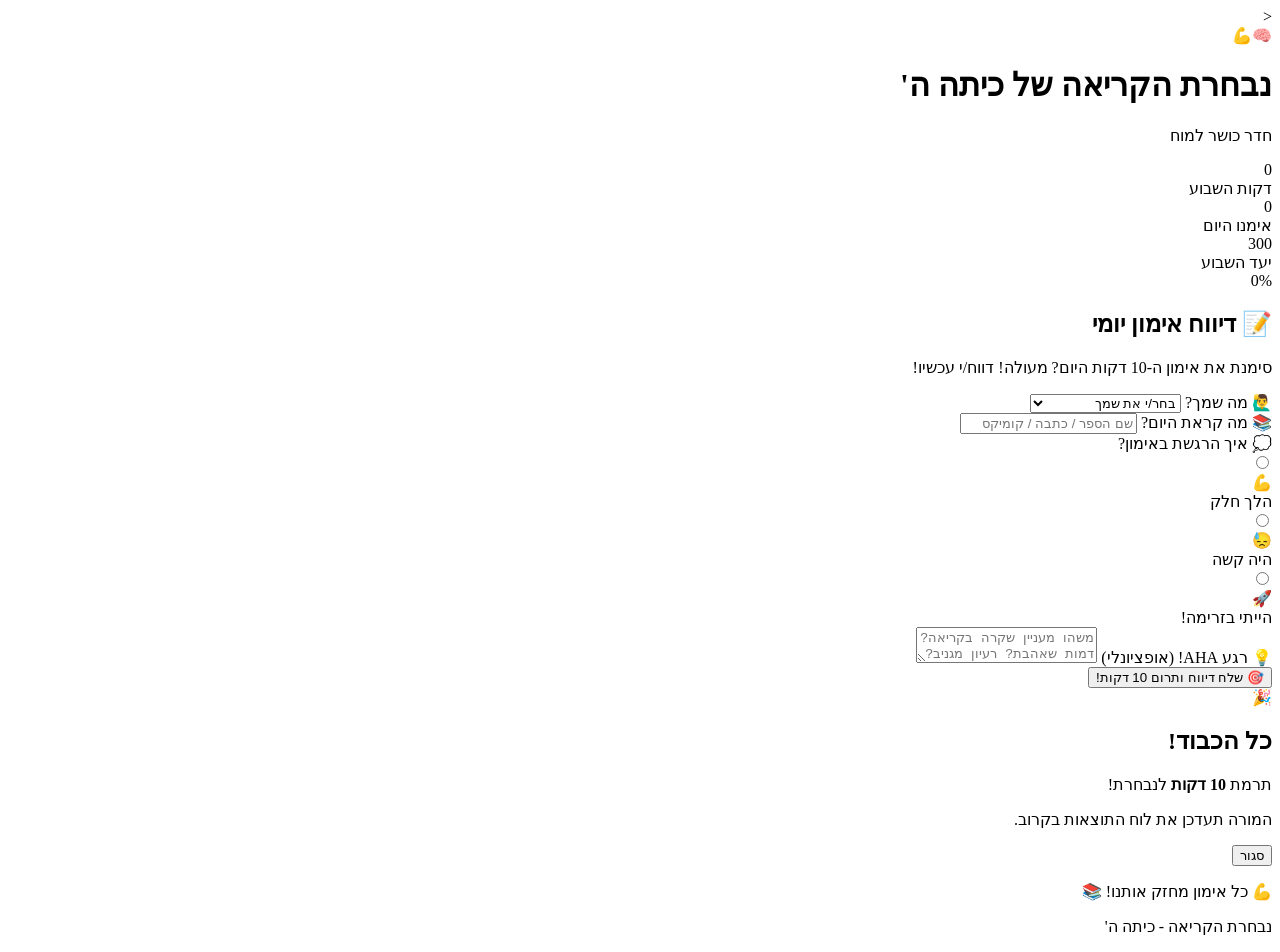
==== index.html @ 7ec2a13b "Update index.html" ====
<!DOCTYPE html>
<html lang="he" dir="rtl">
<head>
    <meta charset="UTF-8">
    <meta name="viewport" content="width=device-width, initial-scale=1.0">
    <title>נבחרת הקריאה - כיתה ה'</title>
    <link rel="stylesheet" href="style.css">
<link rel="apple-touch-icon" href="icon-180.png">
<link rel="manifest" href="manifest.json">
<meta name="mobile-web-app-capable" content="yes">
<meta name="apple-mobile-web-app-capable" content="yes">
<<meta name="apple-mobile-web-app-title" content="דיווח קריאה">
<meta name="theme-color" content="#FF6B6B">
</head>
<body>
    <div class="container">
        <!-- Header Section -->
        <header class="header">
            <div class="logo">🧠💪</div>
            <h1>נבחרת הקריאה של כיתה ה'</h1>
            <p class="subtitle">חדר כושר למוח</p>
        </header>

        <!-- Stats Banner -->
        <div class="stats-banner">
            <div class="stat-item">
                <div class="stat-number" id="totalMinutes">0</div>
                <div class="stat-label">דקות השבוע</div>
            </div>
            <div class="stat-item">
                <div class="stat-number" id="todayReaders">0</div>
                <div class="stat-label">אימנו היום</div>
            </div>
            <div class="stat-item">
                <div class="stat-number" id="weeklyGoal">300</div>
                <div class="stat-label">יעד השבוע</div>
            </div>
        </div>

        <!-- Progress Bar -->
        <div class="progress-container">
            <div class="progress-bar" id="progressBar"></div>
            <div class="progress-text" id="progressText">0%</div>
        </div>

        <!-- Main Form -->
        <div class="form-container">
            <h2>📝 דיווח אימון יומי</h2>
            <p class="form-description">סימנת את אימון ה-10 דקות היום? מעולה! דווח/י עכשיו!</p>

            <form id="readingForm">
                <!-- Student Name -->
                <div class="form-group">
                    <label for="studentName">🙋‍♂️ מה שמך?</label>
                    <select id="studentName" name="studentName" required>
                    <option value="">בחר/י את שמך</option>
                    <option value="איתמר אביטל">איתמר אביטל</option>
<option value="מאיה אזרזר">מאיה אזרזר</option>
<option value="אלון פנחס בכר">אלון פנחס בכר</option>
<option value="גילי בן סימון">גילי בן סימון</option>
<option value="סאשה צ'ארלי גולדשטיין">סאשה צ'ארלי גולדשטיין</option>
<option value="גאיה גל און">גאיה גל און</option>
<option value="רפאל גלפנד">רפאל גלפנד</option>
<option value="אור גפן">אור גפן</option>
<option value="אדם דודאי">אדם דודאי</option>
<option value="הילה שירה דורון">הילה שירה דורון</option>
<option value="דניאל הירש">דניאל הירש</option>
<option value="מיכאלה הראל">מיכאלה הראל</option>
<option value="עילאי ווייס">עילאי ווייס</option>
<option value="יונתן דוד טייבר">יונתן דוד טייבר</option>
<option value="בר כהן">בר כהן</option>
<option value="דניאל יהושע לבנשטיין">דניאל יהושע לבנשטיין</option>
<option value="שחר שמחה לוי">שחר שמחה לוי</option>
<option value="דן מינצר בונה">דן מינצר בונה</option>
<option value="בילי פדה">בילי פדה</option>
<option value="ליאן זרי פוזנר">ליאן זרי פוזנר</option>
<option value="יובל פולג">יובל פולג</option>
<option value="איתן פורר">איתן פורר</option>
<option value="גיא דוד פורר">גיא דוד פורר</option>
<option value="אלון יונתן קורדובה">אלון יונתן קורדובה</option>
<option value="איתמר קרביץ">איתמר קרביץ</option>
<option value="אמה קשמיר">אמה קשמיר</option>
<option value="עומרי שמעוני">עומרי שמעוני</option>
<option value="אביתר שמשינס">אביתר שמשינס</option>
                        <!-- Add all student names here -->
                    </select>
                </div>

                <!-- What did you read -->
                <div class="form-group">
                    <label for="readingMaterial">📚 מה קראת היום?</label>
                    <input type="text" id="readingMaterial" name="readingMaterial" 
                           placeholder="שם הספר / כתבה / קומיקס" required>
                </div>

                <!-- How did it feel -->
                <div class="form-group">
                    <label>💭 איך הרגשת באימון?</label>
                    <div class="feeling-options">
                        <label class="feeling-card">
                            <input type="radio" name="feeling" value="easy" required>
                            <div class="feeling-content">
                                <div class="feeling-emoji">💪</div>
                                <div class="feeling-text">הלך חלק</div>
                            </div>
                        </label>
                        <label class="feeling-card">
                            <input type="radio" name="feeling" value="hard" required>
                            <div class="feeling-content">
                                <div class="feeling-emoji">😓</div>
                                <div class="feeling-text">היה קשה</div>
                            </div>
                        </label>
                        <label class="feeling-card">
                            <input type="radio" name="feeling" value="flow" required>
                            <div class="feeling-content">
                                <div class="feeling-emoji">🚀</div>
                                <div class="feeling-text">הייתי בזרימה!</div>
                            </div>
                        </label>
                    </div>
                </div>

                <!-- Optional AHA moment -->
                <div class="form-group">
                    <label for="ahaмомент">💡 רגע AHA! (אופציונלי)</label>
                    <textarea id="ahaMoment" name="ahaMoment" 
                              placeholder="משהו מעניין שקרה בקריאה? דמות שאהבת? רעיון מגניב?"></textarea>
                </div>

                <!-- Submit Button -->
                <button type="submit" class="submit-btn" id="submitBtn">
                    <span class="btn-text">🎯 שלח דיווח ותרום 10 דקות!</span>
                </button>
            </form>
        </div>

        <!-- Success Message -->
        <div class="success-message" id="successMessage">
            <div class="success-content">
                <div class="success-icon">🎉</div>
                <h2>כל הכבוד!</h2>
                <p>תרמת <strong>10 דקות</strong> לנבחרת!</p>
                <p class="success-subtitle">המורה תעדכן את לוח התוצאות בקרוב.</p>
                <button class="close-btn" onclick="closeSuccessMessage()">סגור</button>
            </div>
        </div>

        <!-- Footer -->
        <footer class="footer">
            <p>💪 כל אימון מחזק אותנו! 📚</p>
            <p class="footer-small">נבחרת הקריאה - כיתה ה'</p>
        </footer>
    </div>

    <script src="script.js"></script>
</body>
</html>
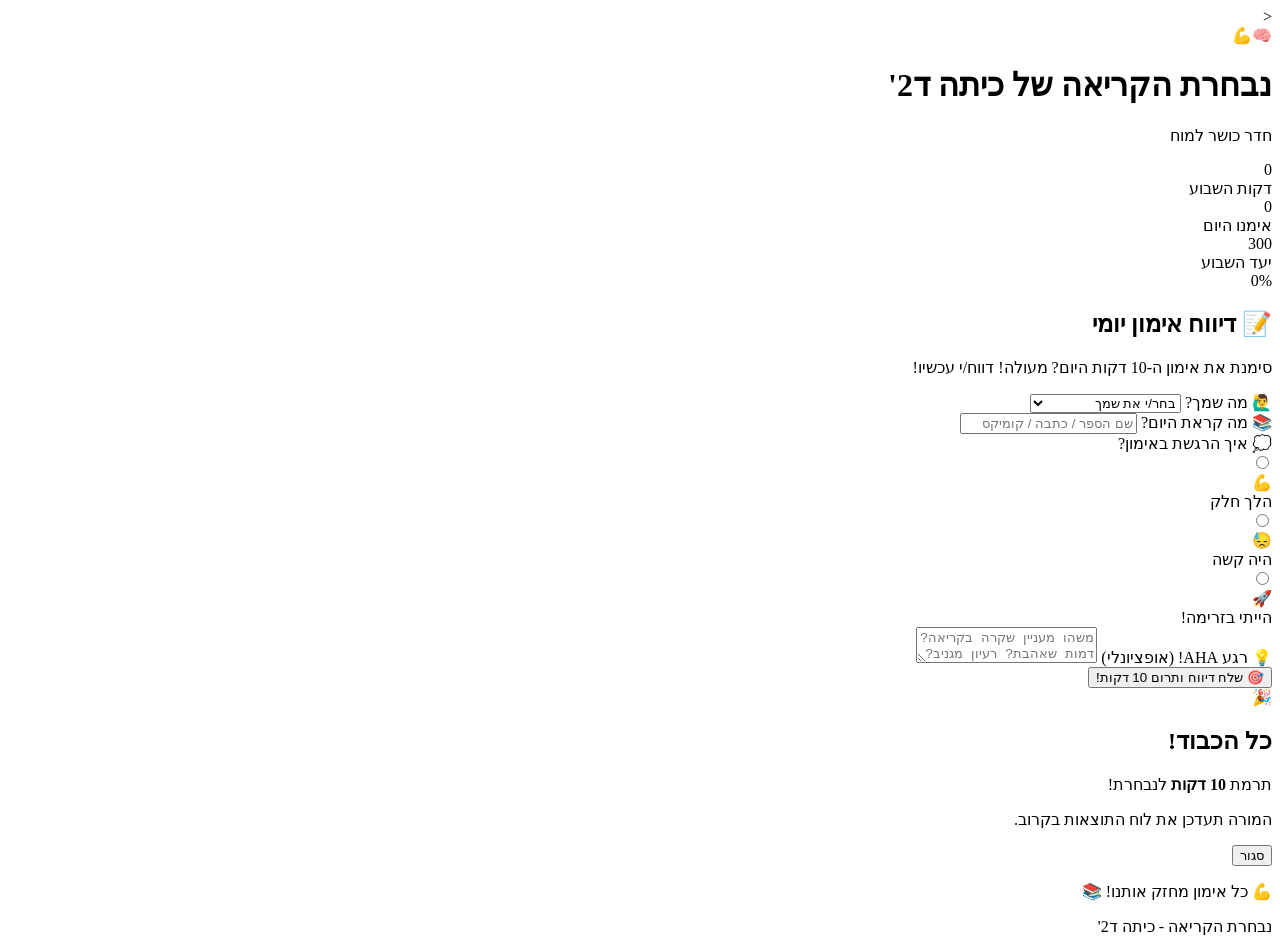
==== commit e86e6e5f: "Update index.html" ====
--- a/index.html
+++ b/index.html
@@ -3,7 +3,7 @@
 <head>
     <meta charset="UTF-8">
     <meta name="viewport" content="width=device-width, initial-scale=1.0">
-    <title>נבחרת הקריאה - כיתה ה'</title>
+    <title>נבחרת הקריאה - כיתה ד2'</title>
     <link rel="stylesheet" href="style.css">
 <link rel="apple-touch-icon" href="icon-180.png">
 <link rel="manifest" href="manifest.json">
@@ -17,7 +17,7 @@
         <!-- Header Section -->
         <header class="header">
             <div class="logo">🧠💪</div>
-            <h1>נבחרת הקריאה של כיתה ה'</h1>
+            <h1>נבחרת הקריאה של כיתה ד2'</h1>
             <p class="subtitle">חדר כושר למוח</p>
         </header>
 
@@ -149,7 +149,7 @@
         <!-- Footer -->
         <footer class="footer">
             <p>💪 כל אימון מחזק אותנו! 📚</p>
-            <p class="footer-small">נבחרת הקריאה - כיתה ה'</p>
+            <p class="footer-small">נבחרת הקריאה - כיתה ד2'</p>
         </footer>
     </div>
 
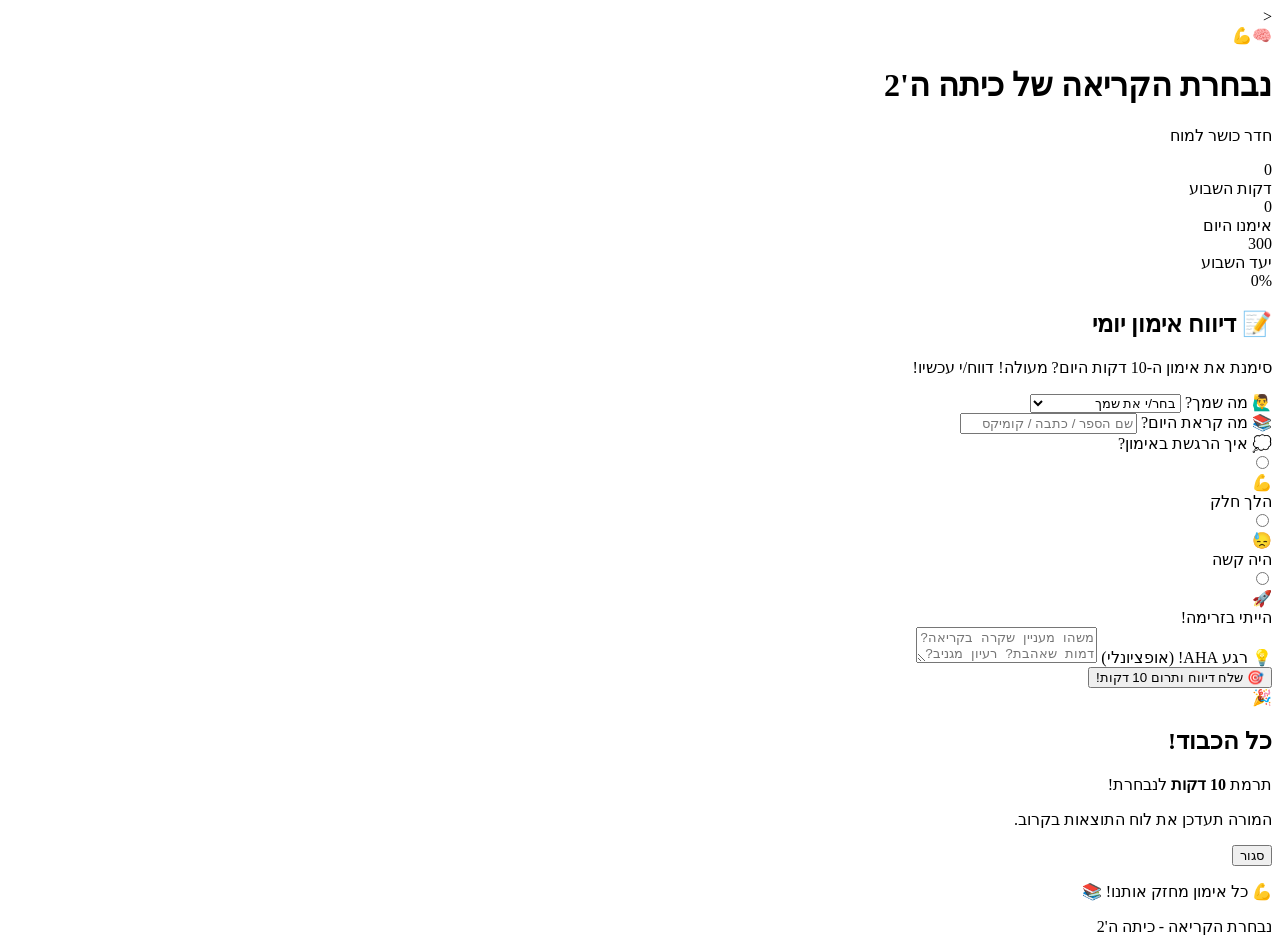
==== commit 3ed6cc88: "Update displayed class for 2026-27 school year" ====
--- a/index.html
+++ b/index.html
@@ -1,9 +1,15 @@
 <!DOCTYPE html>
 <html lang="he" dir="rtl">
+    <link rel="apple-touch-icon" href="icon-180.png">
+<link rel="manifest" href="manifest.json">
+<meta name="mobile-web-app-capable" content="yes">
+<meta name="apple-mobile-web-app-capable" content="yes">
+<meta name="apple-mobile-web-app-title" content="דיווח קריאה">
+<meta name="theme-color" content="#FF6B6B">
 <head>
     <meta charset="UTF-8">
     <meta name="viewport" content="width=device-width, initial-scale=1.0">
-    <title>נבחרת הקריאה - כיתה ד2'</title>
+    <title>נבחרת הקריאה - כיתה ה'2</title>
     <link rel="stylesheet" href="style.css">
 <link rel="apple-touch-icon" href="icon-180.png">
 <link rel="manifest" href="manifest.json">
@@ -17,7 +23,7 @@
         <!-- Header Section -->
         <header class="header">
             <div class="logo">🧠💪</div>
-            <h1>נבחרת הקריאה של כיתה ד2'</h1>
+            <h1>נבחרת הקריאה של כיתה ה'2</h1>
             <p class="subtitle">חדר כושר למוח</p>
         </header>
 
@@ -149,7 +155,7 @@
         <!-- Footer -->
         <footer class="footer">
             <p>💪 כל אימון מחזק אותנו! 📚</p>
-            <p class="footer-small">נבחרת הקריאה - כיתה ד2'</p>
+            <p class="footer-small">נבחרת הקריאה - כיתה ה'2</p>
         </footer>
     </div>
 
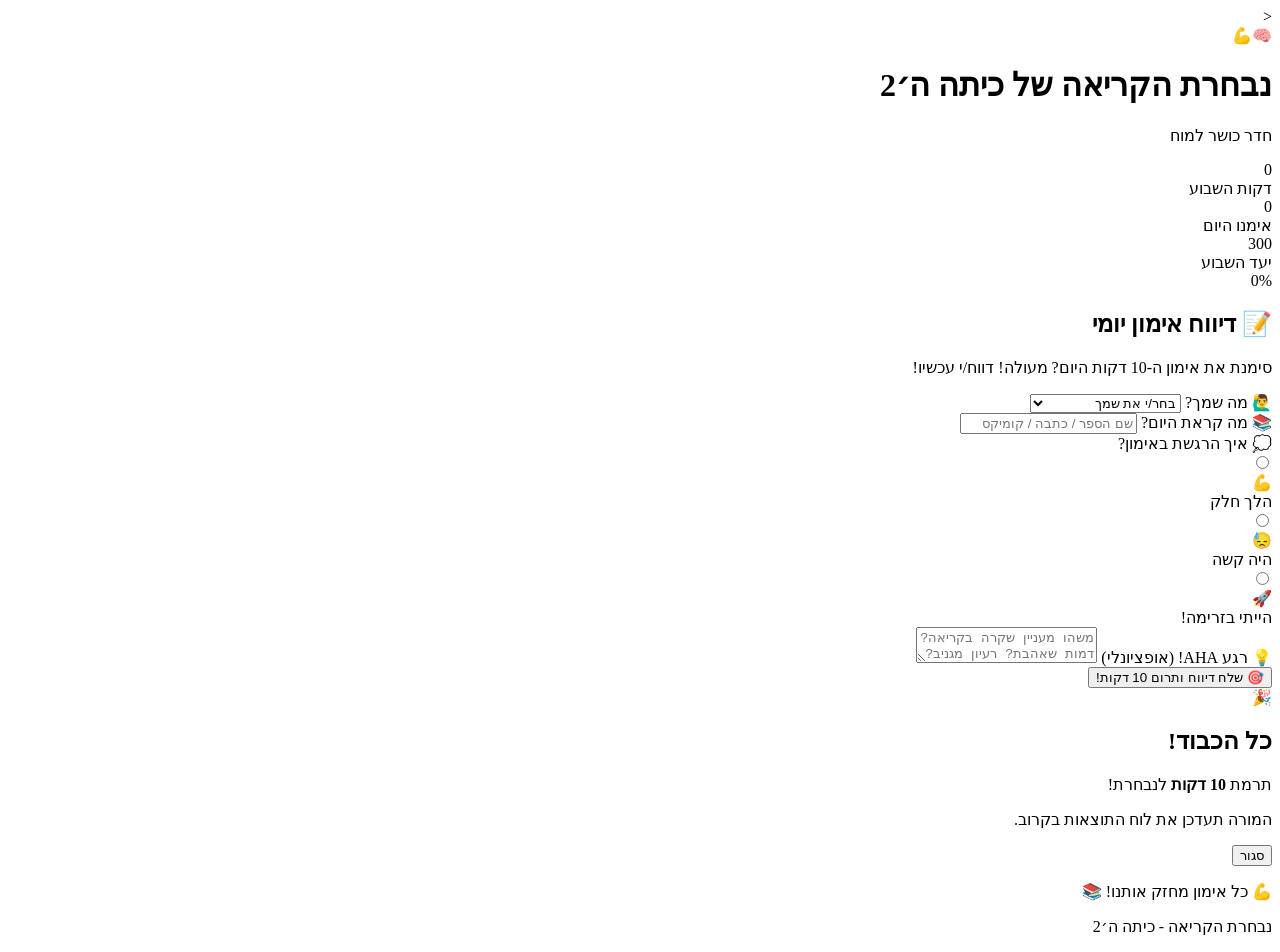
==== commit 5e102ebf: "Standardize Hebrew class labels" ====
--- a/index.html
+++ b/index.html
@@ -9,7 +9,7 @@
 <head>
     <meta charset="UTF-8">
     <meta name="viewport" content="width=device-width, initial-scale=1.0">
-    <title>נבחרת הקריאה - כיתה ה'2</title>
+    <title>נבחרת הקריאה - כיתה ה׳2</title>
     <link rel="stylesheet" href="style.css">
 <link rel="apple-touch-icon" href="icon-180.png">
 <link rel="manifest" href="manifest.json">
@@ -23,7 +23,7 @@
         <!-- Header Section -->
         <header class="header">
             <div class="logo">🧠💪</div>
-            <h1>נבחרת הקריאה של כיתה ה'2</h1>
+            <h1>נבחרת הקריאה של כיתה ה׳2</h1>
             <p class="subtitle">חדר כושר למוח</p>
         </header>
 
@@ -155,7 +155,7 @@
         <!-- Footer -->
         <footer class="footer">
             <p>💪 כל אימון מחזק אותנו! 📚</p>
-            <p class="footer-small">נבחרת הקריאה - כיתה ה'2</p>
+            <p class="footer-small">נבחרת הקריאה - כיתה ה׳2</p>
         </footer>
     </div>
 
